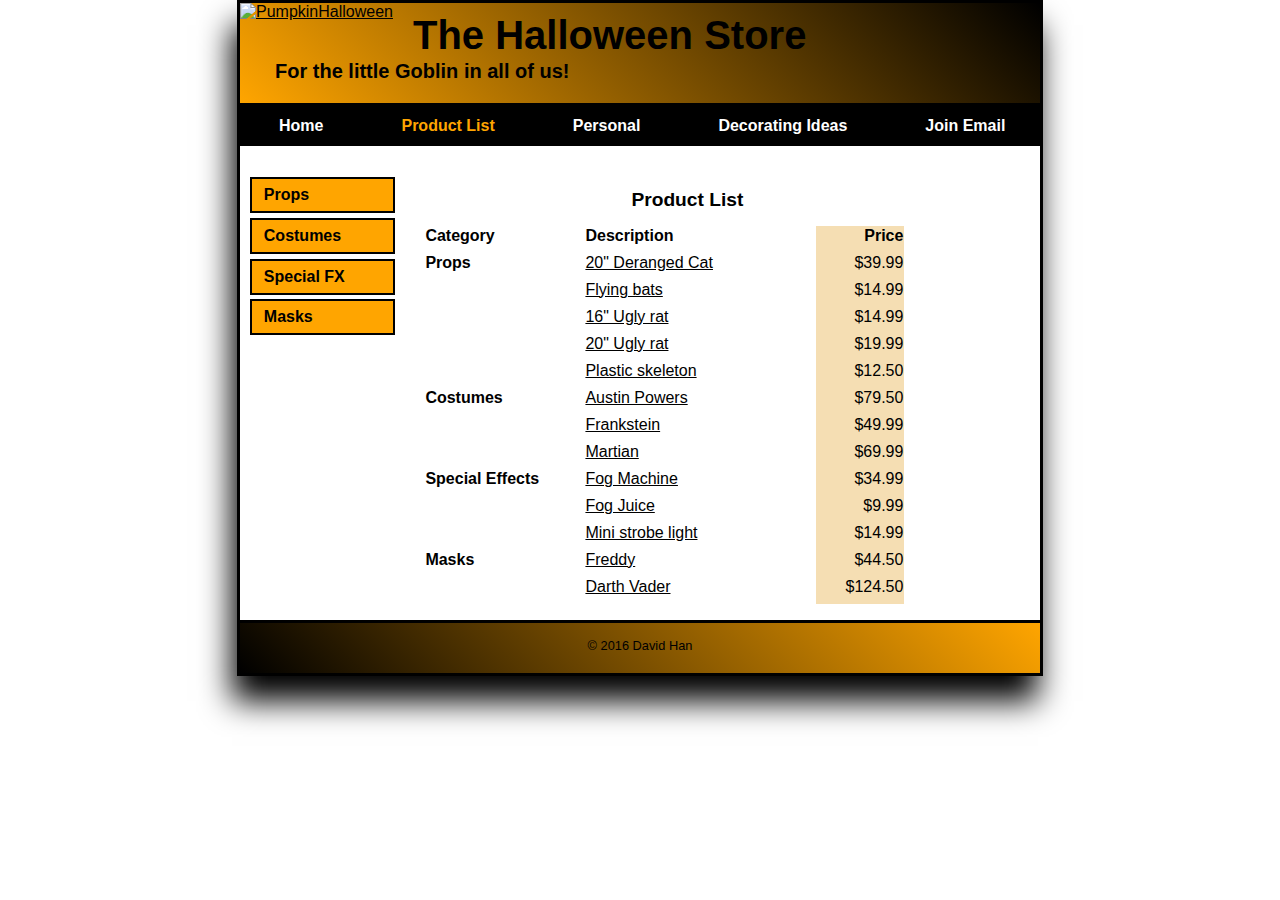
==== web/products/index.html @ 7ab8bd0b "Exercise 7" ====
<!DOCTYPE html>

<html lang="en">
    <head>
        <meta charset="utf-8" />
        <title>Halloween Store</title>
        <link rel="stylesheet" href="summary.css">

    </head>

    <body>
        <div class="pumpkinpic">
            <a href= "../index.html" title="homepage">
                <img src="../images/pumpkin.gif" width="100" height="90" alt="PumpkinHalloween">
            </a>
        </div>

        <header> 
            <div class="halloweentitle">
                The Halloween Store
            </div>
            <section class="subhead">
                <h3>For the little Goblin in all of us!</h3>
            </section>
        </header>


        <div class="navigation">
            <table>
                <thead>
                    <tr>
                        <th id="home"><a href= "../index.html">Home</a></th>
                        <th id="productlist"><a href= "google.com">Product List</a></th>
                        <th><a href= "google.com">Personal</a></th>
                        <th><a href= "google.com">Decorating Ideas</a></th>
                        <th><a href= "google.com">Join Email</a> </th>
                    </tr>

                </thead>  

            </table>
        </div>

        <div class="listlinks" id="leftsidebar">
            <ul>
                <li><a href="google.com">Props</a></li> 
                <li><a href="google.com">Costumes</a></li> 
                <li><a href="google.com">Special FX</a></li> 
                <li><a href="google.com">Masks</a></li> 
            </ul>
        </div>

        <section id="plist"> 
            <h2 id="plistitle">Product List</h2>
            <table>
                <thead>
                    <tr>
                        <th>Category</th>
                        <th>Description</th>
                        <th>Price</th>
                    </tr>
                </thead>
                <tbody>
                    <tr>
                        <td rowspan="5" class="category">Props</td>
                        <td class="description"><a href="cat.html" title="Deranged Cat">20" Deranged Cat</a></td>
                        <td class="price">$39.99</td>
                    </tr>
                    <tr>
                        <td class="description"><a href="bats.html" title="Flying bats">Flying bats</a></td>
                        <td class="price">$14.99</td>
                    </tr>
                    <tr>
                        <td class="description"><a href="uglyrat1.html" title='16" Ugly rat'>16" Ugly rat</a></td>
                        <td class="price">$14.99</td>
                    </tr>
                    <tr>
                        <td class="description"><a href="uglyrat2.html" title='20" Ugly rat'>20" Ugly rat</a></td>
                        <td class="price">$19.99</td>
                    </tr>
                    <tr>
                        <td class="description"><a href="pskeleton.html" title='Plastic skeleton'>Plastic skeleton</a></td>
                        <td class="price">$12.50</td>
                    </tr>
                    <tr>
                        <td rowspan="3" class="category">Costumes</td>
                        <td class="description"><a href="powers.html" title="Austin Powers Costume">Austin Powers</a></td>
                        <td class="price">$79.50</td>
                    </tr>
                    <tr>
                        <td class="description"><a href="frankstein.html" title="Frankstei Costume">Frankstein</a></td>
                        <td class="price">$49.99</td>
                    </tr>
                    <tr>
                        <td class="description"><a href="martian.html" title="Martian Costume">Martian</a></td>
                        <td class="price">$69.99</td>
                    </tr>
                    <tr>
                        <td rowspan="3" class="category">Special Effects</td>
                        <td class="description"><a href="machine.html" title="Fog Machine Effect">Fog Machine</a></td>
                        <td class="price">$34.99</td>
                    </tr>
                    <tr>
                        <td class="description"><a href="fog.html" title="Fog Juice Effect">Fog Juice</a></td>
                        <td class="price">$9.99</td>
                    </tr>
                    <tr>
                        <td class="description"><a href="strobe1.html" title="Mini strobe light">Mini strobe light</a></td>
                        <td class="price">$14.99</td>
                    </tr>
                    <tr>
                        <td rowspan="2" class="category">Masks</td>
                        <td class="description"><a href="mask.html" title="Freddy Mask">Freddy</a></td>
                        <td class="price">$44.50</td>
                    </tr>
                    <tr>
                        <td class="description"><a href="vader.html" title="Darth Vader Mask">Darth Vader</a></td>
                        <td class="price">$124.50</td>
                    </tr>
                </tbody>
            </table>

        </section>

        <footer> 
            <div class="copyright">
                &copy; 2016 David Han
            </div>
        </footer>
    </body>


</html>
---- web/products/summary.css ----
html{
    background-image: url(../images/bats.gif);

}

header{
    border-bottom: solid black;
    background: linear-gradient(45deg, orange, black); 
}

.navigation{
    width:100%;
    white-space: nowrap;
    background-color:black;
    color:white;
    padding: 10px 0px;
}



.navigation table a:link{
    color:white;
    text-decoration:none;
    list-style-type:none;
    padding:10px 38px;
}

.navigation a{
    color:white;
}
.navigation table a:hover{
    background-color:gray;
    color:black;
}

.navigation table, th, td {
   
    border-collapse: collapse;
}
#productlist a:link{
    color:orange;
}

#home a:link{
    color:white;
}

body{
    font-family: Candela, Caviar Dreams, sans-serif;
    background-color:white;
    margin: 0 auto; 
    width: 800px;
    border: solid black;
    box-shadow: -5px 25px 30px black;
}

h2{
    font-size:150%;
    margin-left:15px;
}
h3{
    font-size:100%;
    margin-left:15px;
}
.welcome::first-letter { 
    font-size: 225%;
    color: black;
}
p{
    margin-left:15px;
}
.pumpkinpic{
    float: left;   
}

.halloweentitle {
    font-family: sans-serif;
    font-size:250%;
    text-indent: 20px;
    font-weight: bold;
    padding-top: 10px;
    padding-bottom: 0px;
    margin-bottom:0px;
}
.subhead{
    text-indent:20px;
    font-weight: bold;
    font-size: 125%;
    padding-top:0px;
    margin-top:-18px;

}

#leftsidebar li{
    margin: .3em;
    color:black;
    list-style-type:none;
    border:2px solid black;
    background:orange;
    padding-left: .75em;
    padding-right: .2em;
 
}
#leftsidebar{
    list-style-type: none;
    text-decoration:none;
    padding-top:15px;
    padding-right:10px;
    color:black;
    font-weight:bold;
    float:left;
    width: 160px;
    height:375px;  
    padding-left:0;
    margin-left:0;
    line-height: 2em;
    text-decoration: none;
}
#leftsidebar ul{
    padding-left:5px;
}
#leftsidebar a:link{
    color:orange;
    
}

#leftsidebar ul a:link{
    color:black;
    background-color:orange;
    text-decoration:none;
    list-style-type:none;
}


ul a:hover {
    color:green;
}
#rightsidebar{
    float:right;
    width:180px;
    height:390px;
    background-color:#F5DEB3;
    text-decoration:none;
    list-style-type:none;
    
}

#rightsidebar h2{
    font-size: 15px;
    font-weight:bold;
}
#rightsidebar ul,a:link{
    list-style-type:none;
    color:black;
    
}
#rightsidebar ul{
   padding-left:40px;
}

#rightsidebar img{
    padding:10px 5px;
}
.catpic{
    float:left;
    height:100px; 
    padding-right:50px;
}

#plisttitle{
    width:100%;
}

#plist {
  float: left;
  margin: .8em .9em 1.0em;
  width: 600px;
}
#plist a{
    color:black;
}
#plist table{
  width: 80%;
  padding-left: 1.5em;
  border-collapse: collapse;
}

#plist h2{
  font-weight: bold;
  font-size: 1.2em;
  margin-bottom: 0;
  padding: .75em 10em;
}

#plist thead th:first-child {
  width: 40%;
  text-align: left;
}
#plist th {
  padding-bottom: .5em;
}
#plist td {
  text-align: left;
  padding-bottom: .5em;
}
#plist thead th:nth-child(2) {
  width: 60%;
  text-align: left;
}
#plist thead th:last-child {
  width: 10%;
  text-align: right;
  background-color: #F5DEB3;
  padding-left: 3em;
}
#plist tbody td:last-child {
  text-align: right;
  background: #F5DEB3;
  border-bottom-color: #F5DEB3;
}

.category {
  vertical-align: top;
  font-weight: bold;
}
footer{

    font-size: 80%;
    text-align: center;
    border-top: solid black;
    background: linear-gradient(45deg, black, orange); 
    height: 50px;
    clear: both;
}

.copyright{
    padding-top: 15px;
}
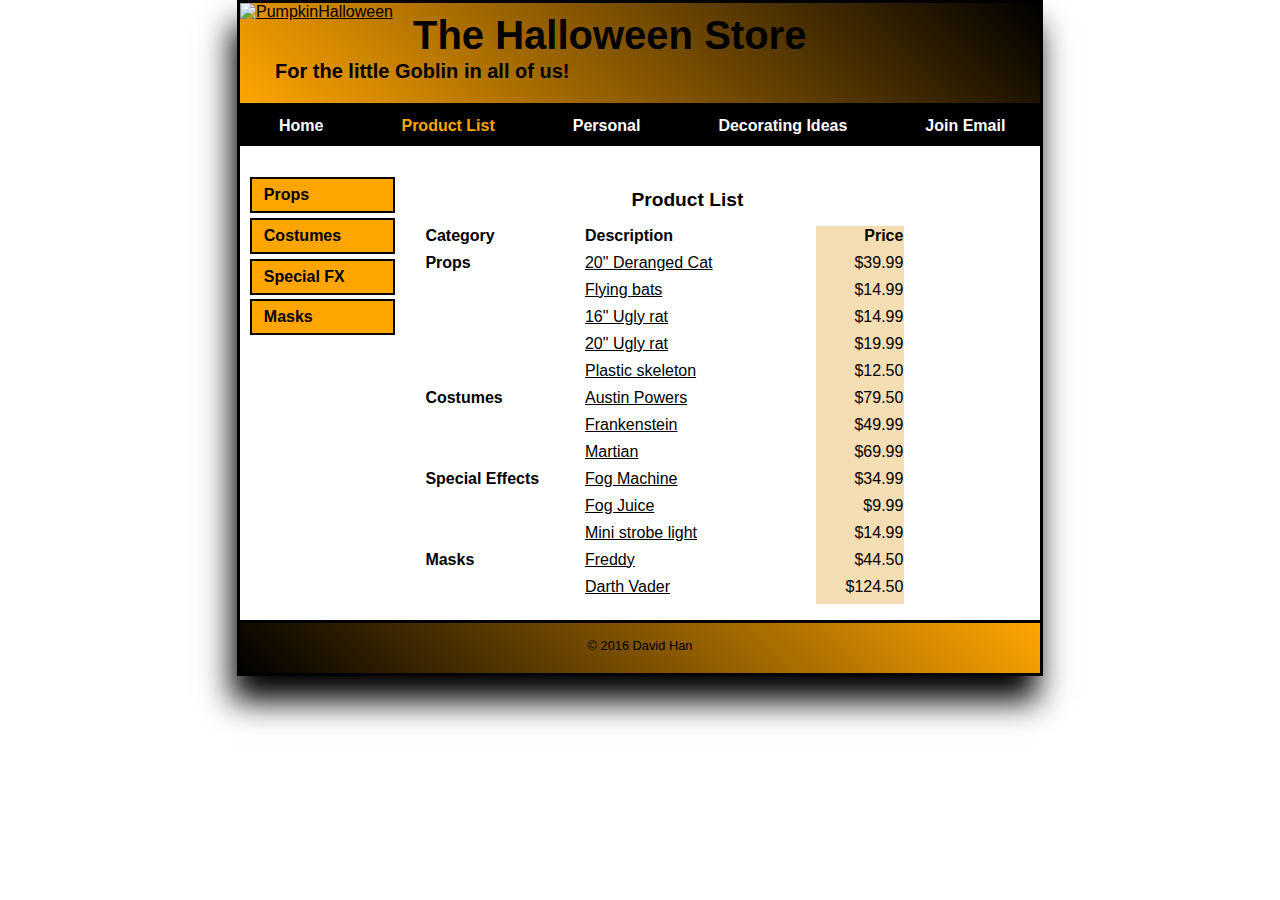
==== commit 374014dd: "Exercise 8 and 9" ====
--- a/web/products/index.html
+++ b/web/products/index.html
@@ -88,7 +88,7 @@
                         <td class="price">$79.50</td>
                     </tr>
                     <tr>
-                        <td class="description"><a href="frankstein.html" title="Frankstei Costume">Frankstein</a></td>
+                        <td class="description"><a href="frankstein.html" title="Frankstei Costume">Frankenstein</a></td>
                         <td class="price">$49.99</td>
                     </tr>
                     <tr>
